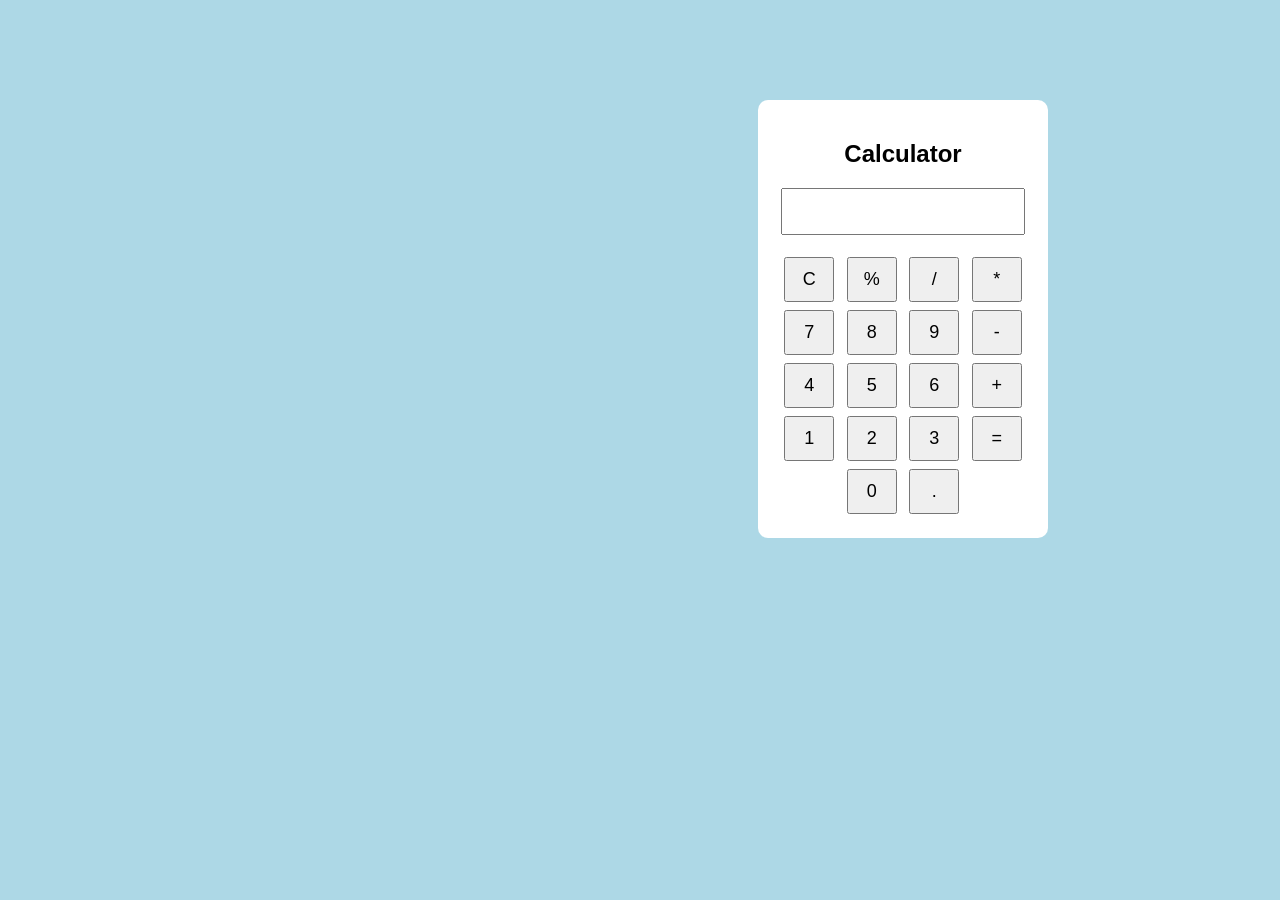
==== lab1.html @ a314ab19 "Create lab1.html" ====
<!DOCTYPE html>
<html>
<head>
    <title>Calculator</title>

    <style>
        body {
            background: lightblue;
            font-family: Arial;
            text-align: center;
        }

        .box {
            width: 250px;
            margin-left: 750px;
            margin-top:100px;
            padding: 20px;
            background: white;
            border-radius: 10px;
        }

        input {
            width: 220px;
            padding: 10px;
            font-size: 20px;
            text-align: right;
        }

        button {
            width: 50px;
            height: 45px;
            margin: 4px;
            font-size: 18px;
        }
    </style>
</head>

<body>

<div class="box">

    <h2>Calculator</h2>

    <input type="text" id="display" readonly>

    <br><br>

    <button onclick="clearDisplay()">C</button>
    <button onclick="add('%')">%</button>
    <button onclick="add('/')">/</button>
    <button onclick="add('*')">*</button>

    <br>

    <button onclick="add('7')">7</button>
    <button onclick="add('8')">8</button>
    <button onclick="add('9')">9</button>
    <button onclick="add('-')">-</button>

    <br>

    <button onclick="add('4')">4</button>
    <button onclick="add('5')">5</button>
    <button onclick="add('6')">6</button>
    <button onclick="add('+')">+</button>

    <br>

    <button onclick="add('1')">1</button>
    <button onclick="add('2')">2</button>
    <button onclick="add('3')">3</button>
    <button onclick="calculate()">=</button>

    <br>

    <button onclick="add('0')">0</button>
    <button onclick="add('.')">.</button>

</div>

<script>

function add(value) {
    document.getElementById("display").value += value;
}

function clearDisplay() {
    document.getElementById("display").value = "";
}

function calculate() {
    var value = document.getElementById("display").value;

    document.getElementById("display").value = eval(value);
}

</script>

</body>
</html>
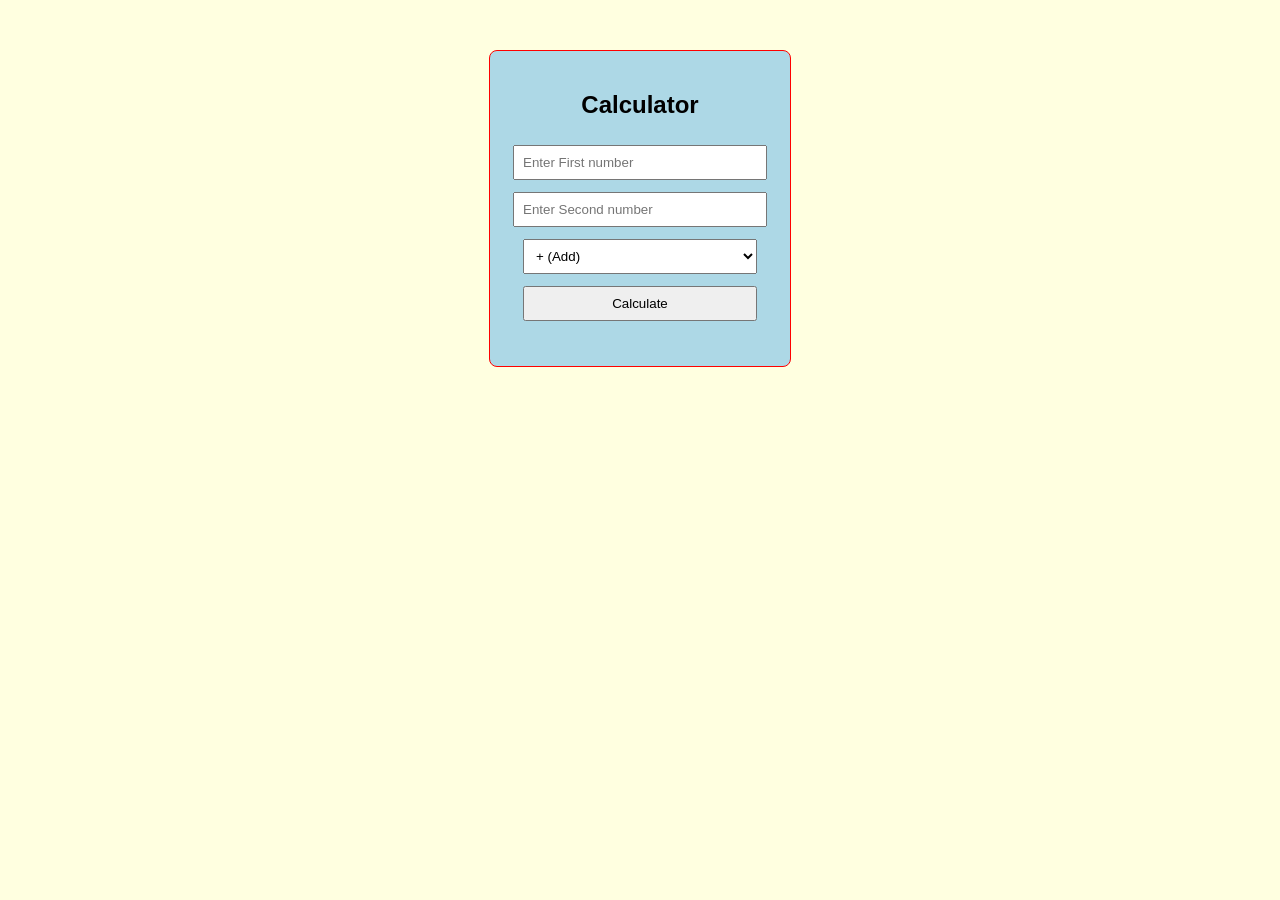
==== commit 30490f5d: "Update lab1.html" ====
--- a/lab1.html
+++ b/lab1.html
@@ -1,100 +1,93 @@
 <!DOCTYPE html>
 <html>
 <head>
-    <title>Calculator</title>
+  <title>Simple Calculator</title>
+  <style>
+    body
+    {
+      font-family: Arial;
+      background-color:lightyellow;
+    }
 
-    <style>
-        body {
-            background: lightblue;
-            font-family: Arial;
-            text-align: center;
-        }
+    #calculatorBox
+    {
+      width: 260px;
+      margin: 50px auto;
+      padding: 20px;
+      background-color:lightblue;
+      border: 1px solid red;
+      border-radius: 8px;
+      text-align: center;
+    }
 
-        .box {
-            width: 250px;
-            margin-left: 750px;
-            margin-top:100px;
-            padding: 20px;
-            background: white;
-            border-radius: 10px;
-        }
-
-        input {
-            width: 220px;
-            padding: 10px;
-            font-size: 20px;
-            text-align: right;
-        }
-
-        button {
-            width: 50px;
-            height: 45px;
-            margin: 4px;
-            font-size: 18px;
-        }
-    </style>
+    input, select, button
+    {
+      width: 90%;
+      padding: 8px;
+      margin: 6px 0;
+    }
+  </style>
 </head>
-
 <body>
-
-<div class="box">
-
+  <div id="calculatorBox">
     <h2>Calculator</h2>
 
-    <input type="text" id="display" readonly>
+    <input type="number" id="firstNumber" placeholder="Enter First number">
+    <input type="number" id="secondNumber" placeholder="Enter Second number">
+    <select id="operator">
+      <option value="+">+ (Add)</option>
+      <option value="-">- (Subtract)</option>
+      <option value="*">* (Multiply)</option>
+      <option value="/">/ (Divide)</option>
+    </select>
 
-    <br><br>
+    <button onclick="calculate()">Calculate</button>
 
-    <button onclick="clearDisplay()">C</button>
-    <button onclick="add('%')">%</button>
-    <button onclick="add('/')">/</button>
-    <button onclick="add('*')">*</button>
+    <h3 id="resultText"></h3>
+  </div>
 
-    <br>
+  <script>
+    function calculate()
+    {
+      // Read the values entered by the user
+      var firstNumber = parseFloat(document.getElementById("firstNumber").value);
+      var secondNumber = parseFloat(document.getElementById("secondNumber").value);
+      var operator = document.getElementById("operator").value;
+      var result;
 
-    <button onclick="add('7')">7</button>
-    <button onclick="add('8')">8</button>
-    <button onclick="add('9')">9</button>
-    <button onclick="add('-')">-</button>
+      // Check that both inputs are valid numbers
+      if (isNaN(firstNumber) || isNaN(secondNumber))
+      {
+        document.getElementById("resultText").innerText = "Please enter both numbers";
+        return;
+      }
 
-    <br>
+      // Perform the selected operation
+      if (operator == "+")
+      {
+        result = firstNumber + secondNumber;
+      }
+      else if (operator == "-")
+      {
+        result = firstNumber - secondNumber;
+      }
+      else if (operator == "*")
+      {
+        result = firstNumber * secondNumber;
+      }
+      else if (operator == "/")
+      {
+        if (secondNumber == 0)
+        {
+          document.getElementById("resultText").innerText = "Cannot divide by zero";
+          return;
+        }
+        result = firstNumber / secondNumber;
+      }
 
-    <button onclick="add('4')">4</button>
-    <button onclick="add('5')">5</button>
-    <button onclick="add('6')">6</button>
-    <button onclick="add('+')">+</button>
-
-    <br>
-
-    <button onclick="add('1')">1</button>
-    <button onclick="add('2')">2</button>
-    <button onclick="add('3')">3</button>
-    <button onclick="calculate()">=</button>
-
-    <br>
-
-    <button onclick="add('0')">0</button>
-    <button onclick="add('.')">.</button>
-
-</div>
-
-<script>
-
-function add(value) {
-    document.getElementById("display").value += value;
-}
-
-function clearDisplay() {
-    document.getElementById("display").value = "";
-}
-
-function calculate() {
-    var value = document.getElementById("display").value;
-
-    document.getElementById("display").value = eval(value);
-}
-
-</script>
-
+      // Show the result
+      document.getElementById("resultText").innerText = "Result = " + result;
+    }
+  </script>
 </body>
 </html>
